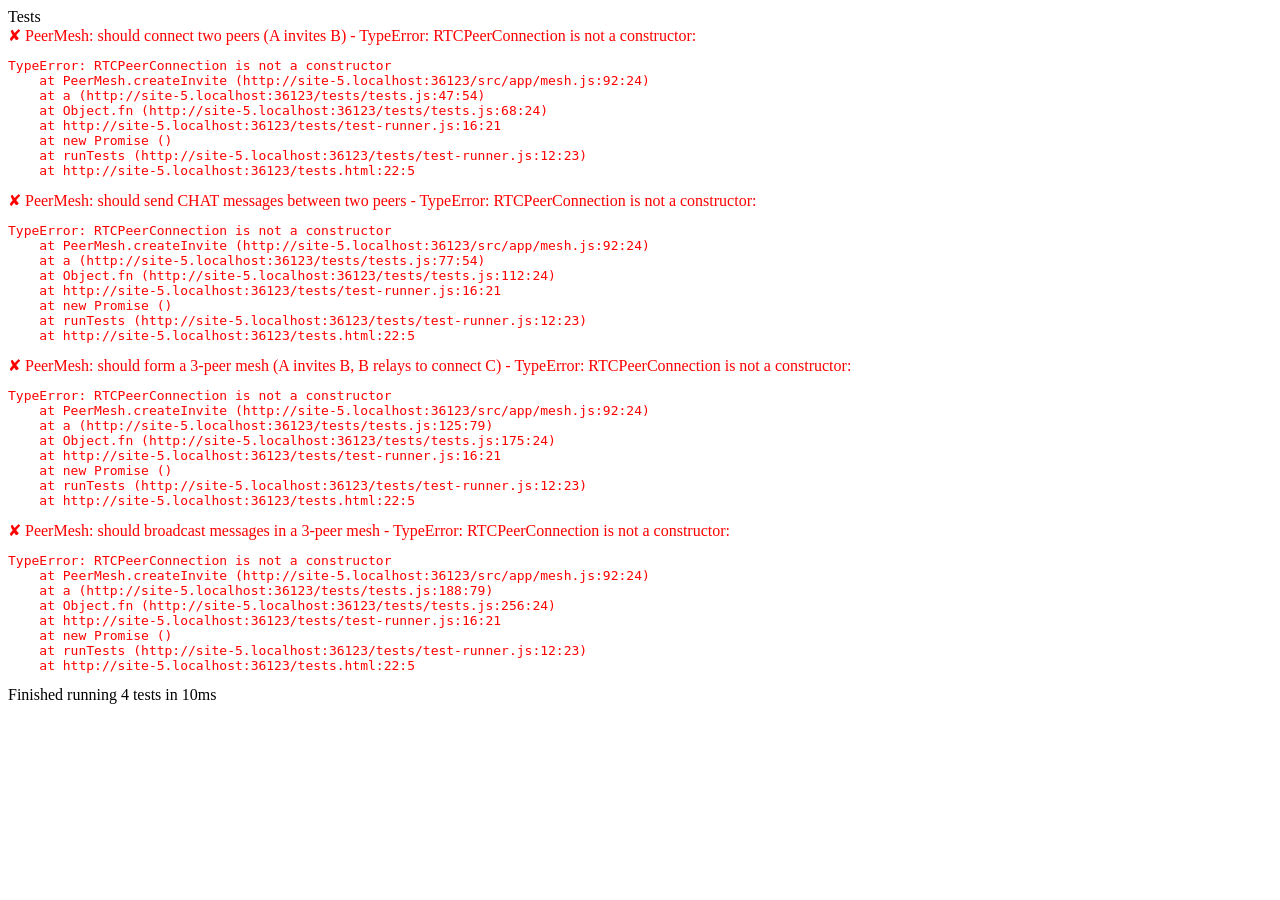
==== tests.html @ cc6fab6b "added tests and fixed test failure" ====
<!DOCTYPE html>
<html lang="en">

<head>
  <meta charset="UTF-8">
  <meta http-equiv="X-UA-Compatible" content="IE=edge">
  <meta name="viewport" content="width=device-width, initial-scale=1.0">
  <link rel="icon" href="data:," />
  <title>Tests</title>
  <script type="importmap">
  {
    "imports": {
      "scaffold-html": "./src/deps/scaffold-html/index.js",
      "webrtc-mini": "./src/deps/webrtc/webrtc.js"
    }
  }
  </script>
  <script type="module">
    import { runTests } from "./tests/test-runner.js";
    import "./tests/tests.js";

    runTests();

  </script>
</head>

<body>
  Tests
</body>

</html>
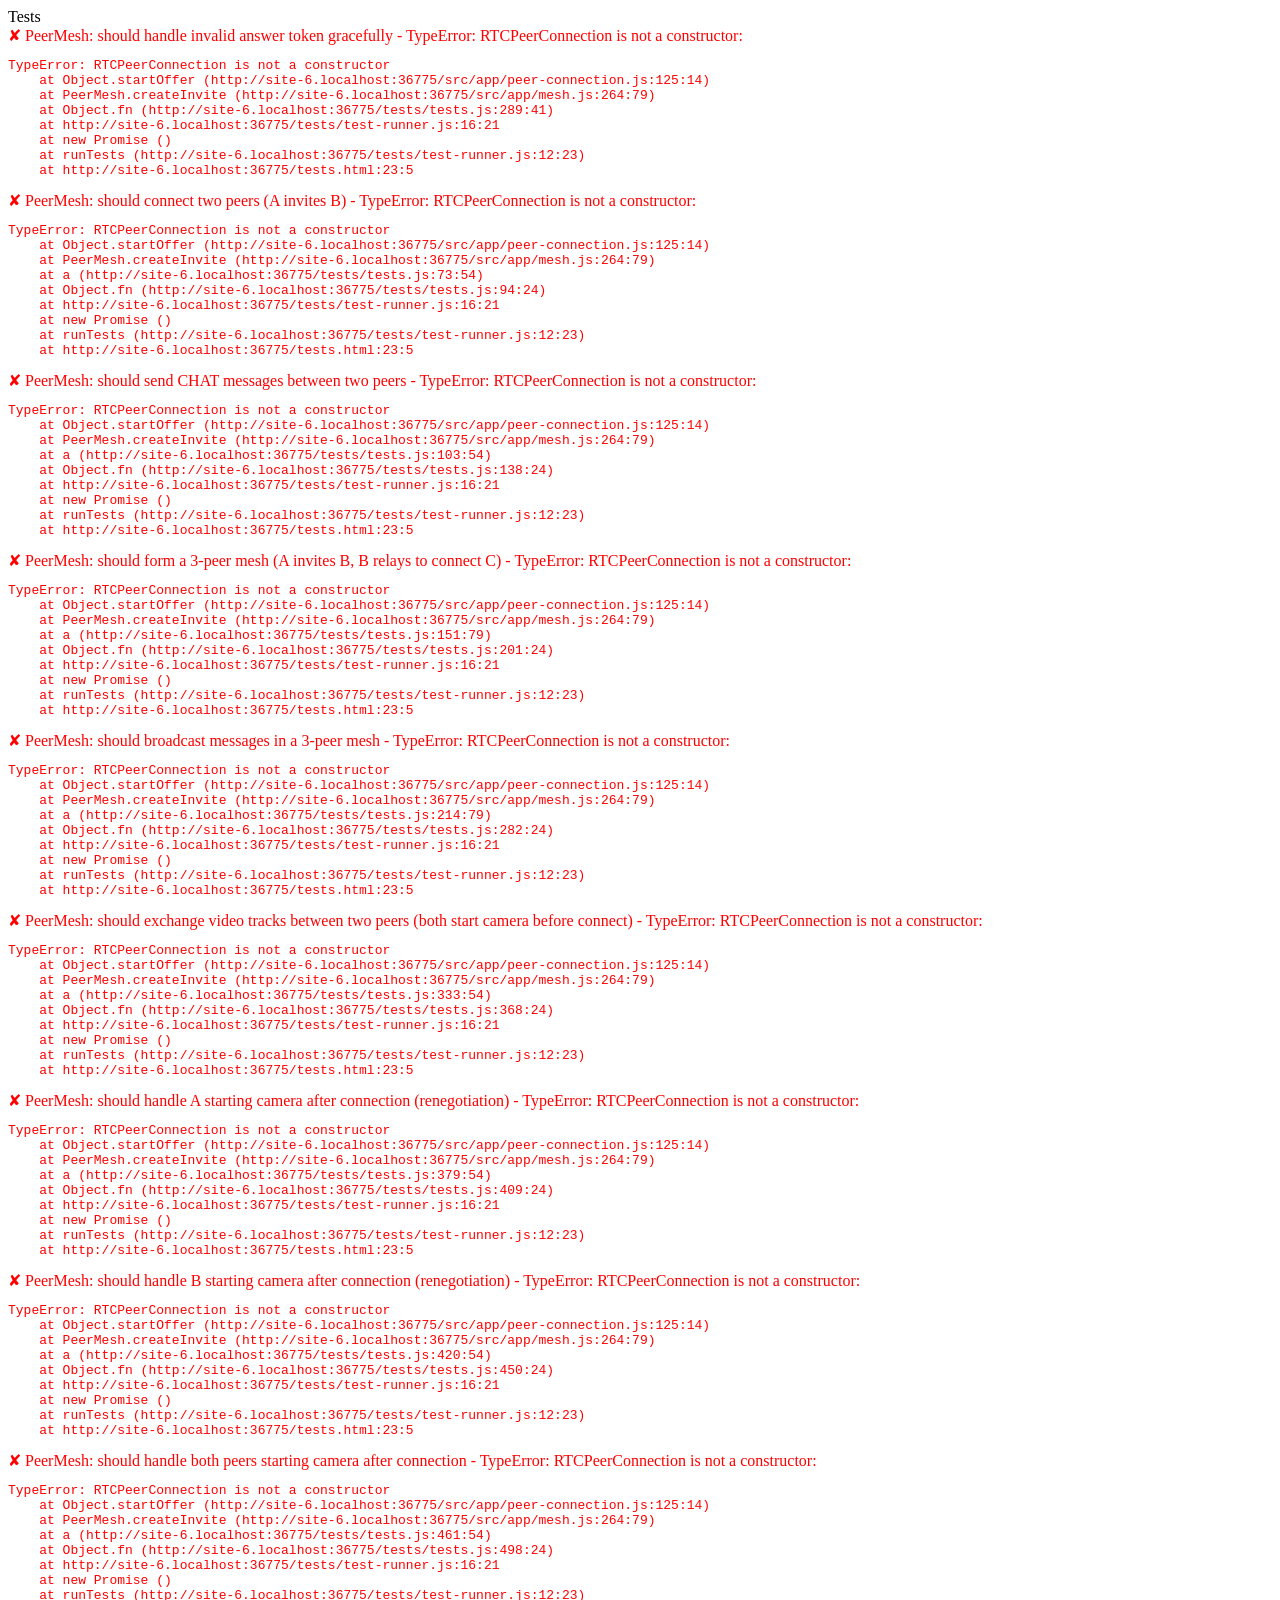
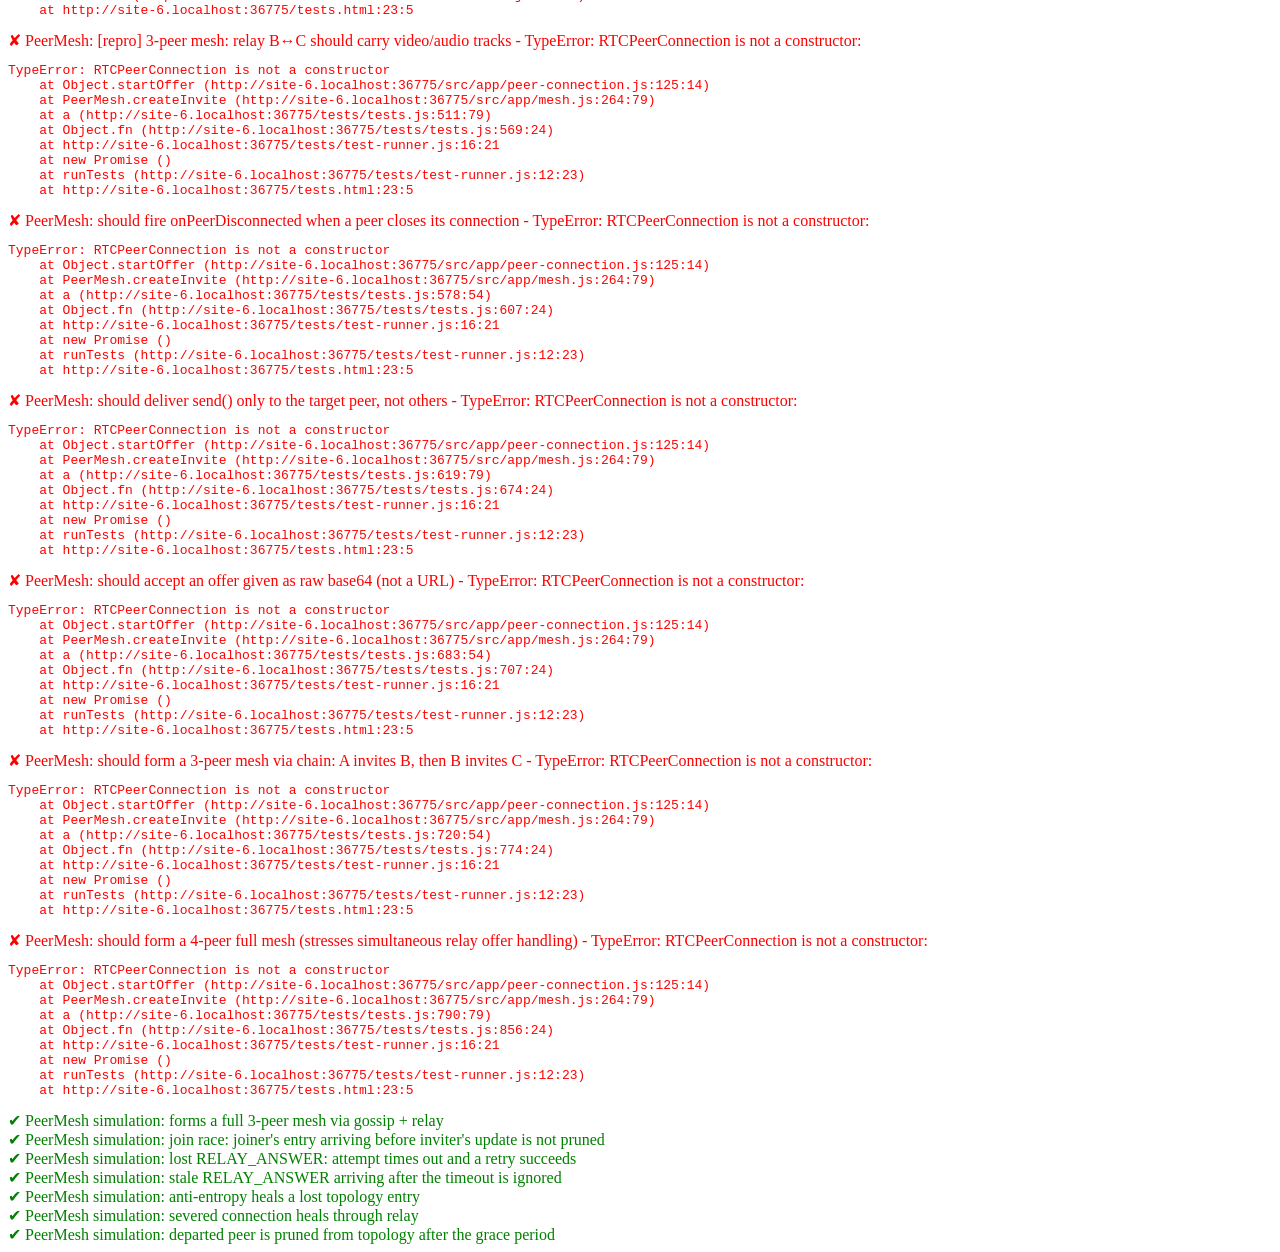
==== commit 2fde46a4: "Fixed race conditions added improved test suite" ====
--- a/tests.html
+++ b/tests.html
@@ -18,6 +18,7 @@
   <script type="module">
     import { runTests } from "./tests/test-runner.js";
     import "./tests/tests.js";
+    import "./tests/sim-tests.js";
 
     runTests();
 
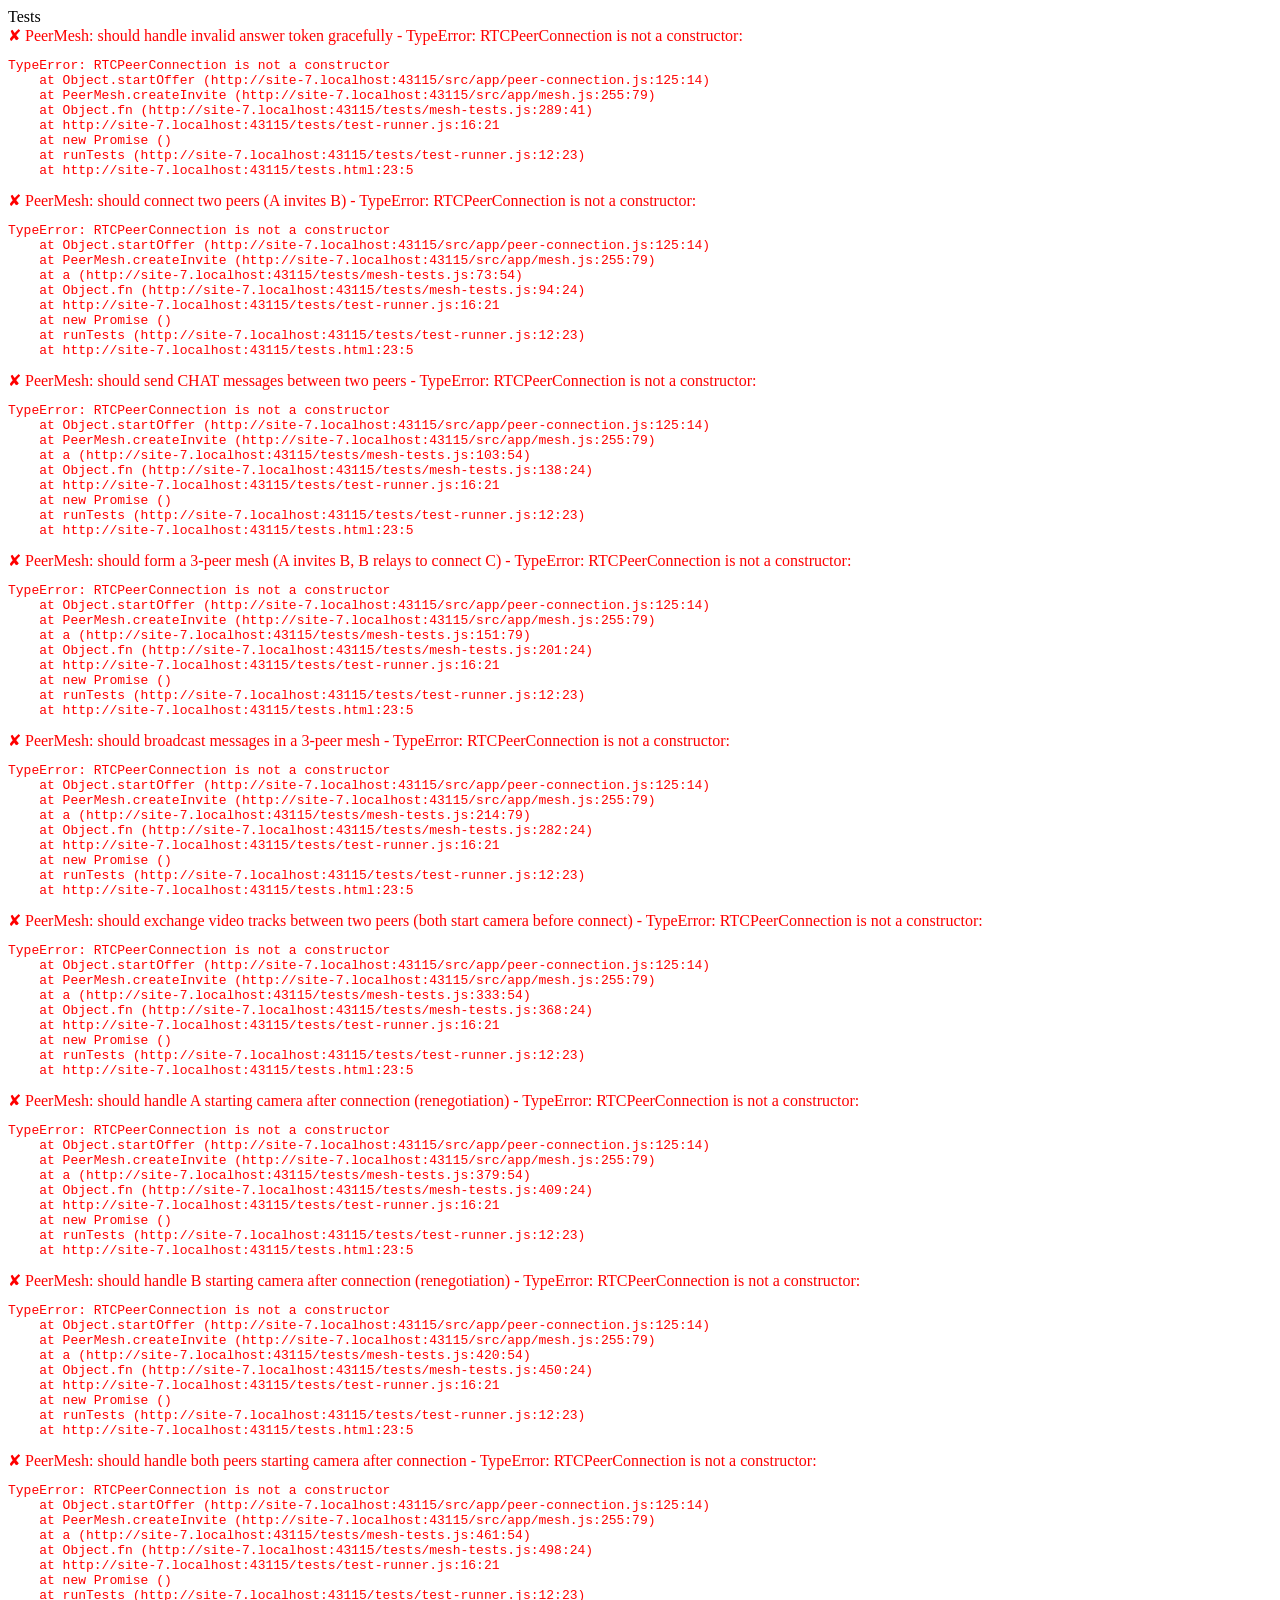
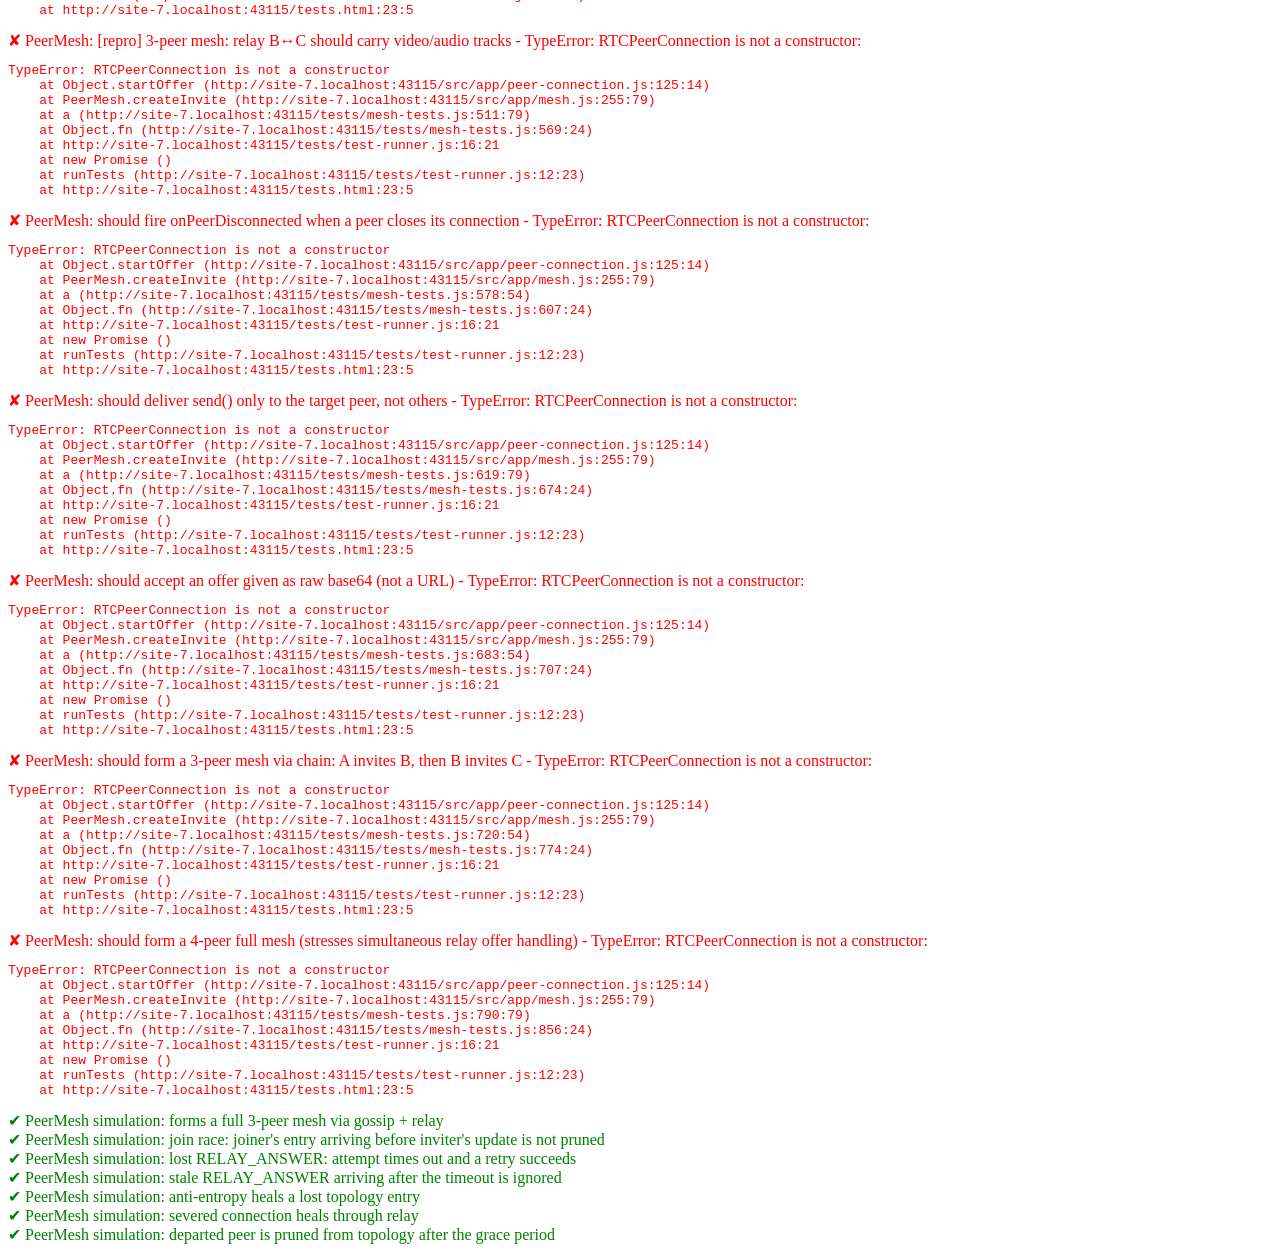
==== commit e7e13499: "Significant cleanup" ====
--- a/tests.html
+++ b/tests.html
@@ -17,7 +17,7 @@
   </script>
   <script type="module">
     import { runTests } from "./tests/test-runner.js";
-    import "./tests/tests.js";
+    import "./tests/mesh-tests.js";
     import "./tests/sim-tests.js";
 
     runTests();
